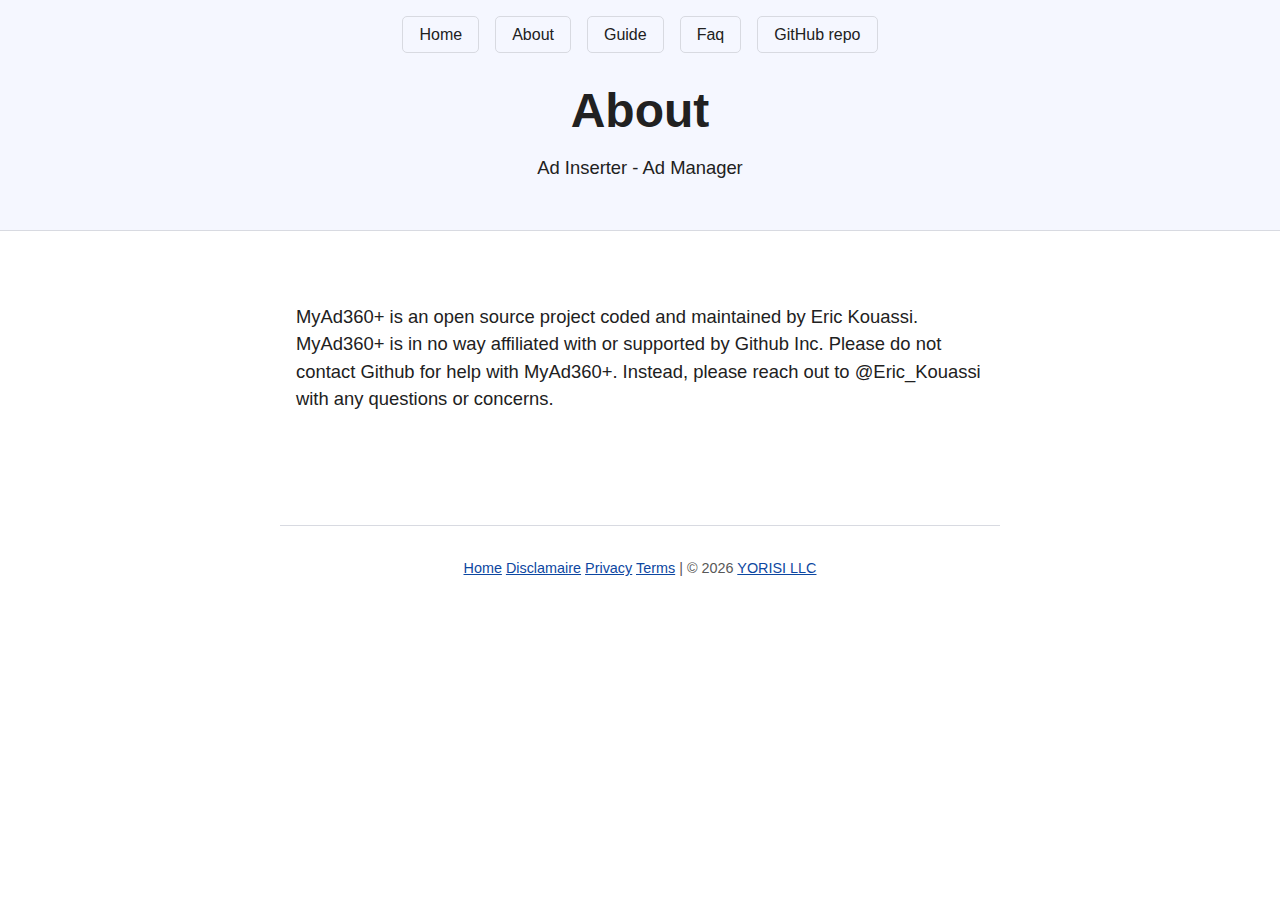
==== about.html @ cdf66782 "Update files and folders" ====
<!doctype html>
<html lang="en">

<head>
	<meta charset="utf-8">
	<meta name="viewport" content="width=device-width, initial-scale=1.0">
	<title>Ads360.cf | Ads Management</title>
	<!-- The following are some stylesheets for testing -->
	<!-- Sanitize.css reset -->
	<!-- <link href="https://unpkg.com/sanitize.css" rel="stylesheet" /> -->
	<!-- Latest release version of Simple.css -->
	<!-- <link rel="stylesheet" href="https://unpkg.com/simpledotcss/simple.css"> -->
	<!-- Latest commit from GitHub -->
	<!-- <link rel="stylesheet" href="https://cdn.simplecss.org/simple.css"> -->
	<!-- Local version -->
	<link rel="stylesheet" href="simple.css">
</head>

<body id="top">
	<header>  
		<nav>
			<ul>
				<li><a href="./">Home</a></li>
				<li><a href="./about.html">About</a></li>
				<li><a href="./guide.html">Guide</a></li>
				<li><a href="faq.html">Faq</a></li>
				<li><a href="https://github.com/erickouassi/ads360-v1">GitHub repo</a></li>
			</ul>
		</nav>
        <h1>About</h1>
        <p>Ad Inserter - Ad Manager</p>
    </header>
    <main>
		<section id="example">
            <p>MyAd360+ is an open source project coded and maintained by Eric Kouassi. <br>
                MyAd360+ is in no way affiliated with or supported by Github Inc. 
                Please do not contact Github for help with MyAd360+. 
                Instead, please reach out to @Eric_Kouassi with any questions or concerns.
        </section>
	</main>
	<footer>
		<div>
		<span>
			<a href="/">Home</a>
			<a href="#">Disclamaire</a>
			<a href="#">Privacy</a>
			<a href="#">Terms</a>
		</span>| © <span id="year"></span> <a  href="https://www.yorisi.com/" target="_blank" >YORISI LLC</a>
			<script type="text/javascript">document.getElementById("year").innerHTML = new Date().getFullYear();</script> 
		</div>
	</footer>
</body>

</html>
---- simple.css ----
/* Global variables. */
:root {
    /* Set sans-serif & mono fonts */
    --sans-font: -apple-system, BlinkMacSystemFont, "Avenir Next", Avenir,
      "Nimbus Sans L", Roboto, "Noto Sans", "Segoe UI", Arial, Helvetica,
      "Helvetica Neue", sans-serif;
    --mono-font: Consolas, Menlo, Monaco, "Andale Mono", "Ubuntu Mono", monospace;
  
    /* Default (light) theme */
    --bg: #fff;
    --accent-bg: #f5f7ff;
    --text: #212121;
    --text-light: #585858;
    --border: #d8dae1;
    --accent: #0d47a1;
    --code: #d81b60;
    --preformatted: #444;
    --marked: #ffdd33;
    --disabled: #efefef;
    /* Brightness filter is applied on header links in hover state */
    --hover-brightness: brightness(0.6);
  }
  
  /* Dark theme */
  @media (prefers-color-scheme: dark) {
    :root {
      color-scheme: dark;
      --bg: #212121;
      --accent-bg: #2b2b2b;
      --text: #dcdcdc;
      --text-light: #ababab;
      --border: #666;
      --accent: #ffb300;
      --code: #f06292;
      --preformatted: #ccc;
      --disabled: #111;
      /* Brightness filter in hover state is updated to improve visibility in dark-mode */
      --hover-brightness: brightness(1.4);
    }
    /* Add a bit of transparency so light media isn't so glaring in dark mode */
    img,
    video {
      opacity: 0.8;
    }
  }
  
  /* Reset box-sizing */
  *, *::before, *::after {
    box-sizing: border-box;
  }
  
  /* Reset default appearance */
  textarea,
  select,
  input,
  progress {
    appearance: none;
    -webkit-appearance: none;
    -moz-appearance: none;
  }
  
  html {
    /* Set the font globally */
    font-family: var(--sans-font);
    scroll-behavior: smooth;
  }
  
  /* Make the body a nice central block */
  body {
    color: var(--text);
    background-color: var(--bg);
    font-size: 1.15rem;
    line-height: 1.5;
    display: grid;
    grid-template-columns: 1fr min(45rem, 90%) 1fr;
    margin: 0;
  }
  body > * {
    grid-column: 2;
  }
  
  /* Make the header bg full width, but the content inline with body */
  body > header {
    background-color: var(--accent-bg);
    border-bottom: 1px solid var(--border);
    text-align: center;
    padding: 0 0.5rem 2rem 0.5rem;
    grid-column: 1 / -1;
  }
  
  body > header h1 {
    max-width: 1200px;
    margin: 1rem auto;
  }
  
  body > header p {
    max-width: 40rem;
    margin: 1rem auto;
  }
  
  /* Add a little padding to ensure spacing is correct between content and header > nav */
  main {
    padding-top: 1.5rem;
  }
  
  body > footer {
    margin-top: 4rem;
    padding: 2rem 1rem 1.5rem 1rem;
    color: var(--text-light);
    font-size: 0.9rem;
    text-align: center;
    border-top: 1px solid var(--border);
  }
  
  /* Format headers */
  h1 {
    font-size: 3rem;
  }
  
  h2 {
    font-size: 2.6rem;
    margin-top: 3rem;
  }
  
  h3 {
    font-size: 2rem;
    margin-top: 3rem;
  }
  
  h4 {
    font-size: 1.44rem;
  }
  
  h5 {
    font-size: 1.15rem;
  }
  
  h6 {
    font-size: 0.96rem;
  }
  
  /* Prevent long strings from overflowing container */
  p, h1, h2, h3, h4, h5, h6 {
    overflow-wrap: break-word;
  }
  
  /* Fix line height when title wraps */
  h1,
  h2,
  h3 {
    line-height: 1.1;
  }
  
  /* Reduce header size on mobile */
  @media only screen and (max-width: 720px) {
    h1 {
      font-size: 2.5rem;
    }
  
    h2 {
      font-size: 2.1rem;
    }
  
    h3 {
      font-size: 1.75rem;
    }
  
    h4 {
      font-size: 1.25rem;
    }
  }
  
  /* Format links & buttons */
  a,
  a:visited {
    color: var(--accent);
  }
  
  a:hover {
    text-decoration: none;
  }
  
  button,
  [role="button"],
  input[type="submit"],
  input[type="reset"],
  input[type="button"],
  label[type="button"] {
    border: none;
    border-radius: 5px;
    background-color: var(--accent);
    font-size: 1rem;
    color: var(--bg);
    padding: 0.7rem 0.9rem;
    margin: 0.5rem 0;
  }
  
  button[disabled],
  [role="button"][aria-disabled="true"],
  input[type="submit"][disabled],
  input[type="reset"][disabled],
  input[type="button"][disabled],
  input[type="checkbox"][disabled],
  input[type="radio"][disabled],
  select[disabled] {
    opacity: 0.5;
    cursor: not-allowed;
  }
  
  input:disabled,
  textarea:disabled,
  select:disabled {
    cursor: not-allowed;
    background-color: var(--disabled);
  }
  
  input[type="range"] {
    padding: 0;
  }
  
  /* Set the cursor to '?' while hovering over an abbreviation */
  abbr {
    cursor: help;
  }
  
  button:focus,
  button:enabled:hover,
  [role="button"]:focus,
  [role="button"]:not([aria-disabled="true"]):hover,
  input[type="submit"]:focus,
  input[type="submit"]:enabled:hover,
  input[type="reset"]:focus,
  input[type="reset"]:enabled:hover,
  input[type="button"]:focus,
  input[type="button"]:enabled:hover,
  label[type="button"]:focus,
  label[type="button"]:hover {
    filter: brightness(1.4);
    cursor: pointer;
  }
  
  /* Format navigation */
  header > nav {
    font-size: 1rem;
    line-height: 2;
    padding: 1rem 0 0 0;
  }
  
  /* Use flexbox to allow items to wrap, as needed */
  header > nav ul,
  header > nav ol {
    align-content: space-around;
    align-items: center;
    display: flex;
    flex-direction: row;
    flex-wrap: wrap;
    justify-content: center;
    list-style-type: none;
    margin: 0;
    padding: 0;
  }
  
  /* List items are inline elements, make them behave more like blocks */
  header > nav ul li,
  header > nav ol li {
    display: inline-block;
  }
  
  header > nav a,
  header > nav a:visited {
    margin: 0 0.5rem 1rem 0.5rem;
    border: 1px solid var(--border);
    border-radius: 5px;
    color: var(--text);
    display: inline-block;
    padding: 0.1rem 1rem;
    text-decoration: none;
  }
  
  header > nav a:hover {
    filter: var(--hover-brightness);
    cursor: pointer;
  }
  
  /* Reduce nav side on mobile */
  @media only screen and (max-width: 720px) {
    header > nav a {
      border: none;
      padding: 0;
      text-decoration: underline;
      line-height: 1;
    }
  }
  
  /* Consolidate box styling */
  aside, details, pre, progress {
    background-color: var(--accent-bg);
    border: 1px solid var(--border);
    border-radius: 5px;
    margin-bottom: 1rem;
  }
  
  aside {
    font-size: 1rem;
    width: 30%;
    padding: 0 15px;
    margin-left: 15px;
    float: right;
  }
  
  /* Make aside full-width on mobile */
  @media only screen and (max-width: 720px) {
    aside {
      width: 100%;
      float: none;
      margin-left: 0;
    }
  }
  
  article, fieldset {
    border: 1px solid var(--border);
    padding: 1rem;
    border-radius: 5px;
    margin-bottom: 1rem;
  }
  
  article h2:first-child,
  section h2:first-child {
    margin-top: 1rem;
  }
  
  section {
    border-top: 1px solid var(--border);
    border-bottom: 1px solid var(--border);
    padding: 2rem 1rem;
    margin: 3rem 0;
  }
  
  /* Don't double separators when chaining sections */
  section + section,
  section:first-child {
    border-top: 0;
    padding-top: 0;
  }
  
  section:last-child {
    border-bottom: 0;
    padding-bottom: 0;
  }
  
  details {
    padding: 0.7rem 1rem;
  }
  
  summary {
    cursor: pointer;
    font-weight: bold;
    padding: 0.7rem 1rem;
    margin: -0.7rem -1rem;
    word-break: break-all;
  }
  
  details[open] > summary + * {
    margin-top: 0;
  }
  
  details[open] > summary {
    margin-bottom: 0.5rem;
  }
  
  details[open] > :last-child {
    margin-bottom: 0;
  }
  
  /* Format tables */
  table {
    border-collapse: collapse;
    display: block;
    margin: 1.5rem 0;
    overflow: auto;
    width: 100%;
  }
  
  td,
  th {
    border: 1px solid var(--border);
    text-align: left;
    padding: 0.5rem;
  }
  
  th {
    background-color: var(--accent-bg);
    font-weight: bold;
  }
  
  tr:nth-child(even) {
    /* Set every other cell slightly darker. Improves readability. */
    background-color: var(--accent-bg);
  }
  
  table caption {
    font-weight: bold;
    margin-bottom: 0.5rem;
  }
  
  /* Format forms */
  textarea,
  select,
  input {
    font-size: inherit;
    font-family: inherit;
    padding: 0.5rem;
    margin-bottom: 0.5rem;
    color: var(--text);
    background-color: var(--bg);
    border: 1px solid var(--border);
    border-radius: 5px;
    box-shadow: none;
    max-width: 100%;
    display: inline-block;
  }
  label {
    display: block;
  }
  textarea:not([cols]) {
    width: 100%;
  }
  
  /* Add arrow to drop-down */
  select:not([multiple]) {
    background-image: linear-gradient(45deg, transparent 49%, var(--text) 51%),
      linear-gradient(135deg, var(--text) 51%, transparent 49%);
    background-position: calc(100% - 15px), calc(100% - 10px);
    background-size: 5px 5px, 5px 5px;
    background-repeat: no-repeat;
    padding-right: 25px;
  }
  
  /* checkbox and radio button style */
  input[type="checkbox"],
  input[type="radio"] {
    vertical-align: middle;
    position: relative;
  }
  
  input[type="radio"] {
    border-radius: 100%;
  }
  
  input[type="checkbox"]:checked,
  input[type="radio"]:checked {
    background-color: var(--accent);
  }
  
  input[type="checkbox"]:checked::after {
    /* Creates a rectangle with colored right and bottom borders which is rotated to look like a check mark */
    content: " ";
    width: 0.18em;
    height: 0.32em;
    border-radius: 0;
    position: absolute;
    top: 0.05em;
    left: 0.17em;
    background-color: transparent;
    border-right: solid var(--bg) 0.08em;
    border-bottom: solid var(--bg) 0.08em;
    font-size: 1.8em;
    transform: rotate(45deg);
  }
  input[type="radio"]:checked::after {
    /* creates a colored circle for the checked radio button  */
    content: " ";
    width: 0.25em;
    height: 0.25em;
    border-radius: 100%;
    position: absolute;
    top: 0.125em;
    background-color: var(--bg);
    left: 0.125em;
    font-size: 32px;
  }
  
  /* Makes input fields wider on smaller screens */
  @media only screen and (max-width: 720px) {
    textarea,
    select,
    input {
      width: 100%;
    }
  }
  
  /* Ensures the checkbox and radio inputs do not have a set width like other input fields */
  input[type="checkbox"],
  input[type="radio"] {
    width: auto;
  }
  
  /* Set a height for color input */
  input[type="color"] {
    height: 2.5rem;
    padding:  0.2rem;
  }
  
  /* do not show border around file selector button */
  input[type="file"] {
    border: 0;
  }
  
  /* Misc body elements */
  hr {
    color: var(--border);
    border-top: 1px;
    margin: 2rem auto;
  }
  
  mark {
    padding: 2px 5px;
    border-radius: 4px;
    background-color: var(--marked);
  }
  
  img,
  video {
    max-width: 100%;
    height: auto;
    border-radius: 5px;
  }
  
  figure {
    margin: 0;
    text-align: center;
  }
  
  figcaption {
    font-size: 0.9rem;
    color: var(--text-light);
    margin-bottom: 1rem;
  }
  
  blockquote {
    margin: 2rem 0 2rem 2rem;
    padding: 0.4rem 0.8rem;
    border-left: 0.35rem solid var(--accent);
    color: var(--text-light);
    font-style: italic;
  }
  
  cite {
    font-size: 0.9rem;
    color: var(--text-light);
    font-style: normal;
  }
  
  dt {
      color: var(--text-light);
  }
  
  /* Use mono font for code elements */
  code,
  pre,
  pre span,
  kbd,
  samp {
    font-family: var(--mono-font);
    color: var(--code);
  }
  
  kbd {
    color: var(--preformatted);
    border: 1px solid var(--preformatted);
    border-bottom: 3px solid var(--preformatted);
    border-radius: 5px;
    padding: 0.1rem 0.4rem;
  }
  
  pre {
    padding: 1rem 1.4rem;
    max-width: 100%;
    overflow: auto;
    color: var(--preformatted);
  }
  
  /* Fix embedded code within pre */
  pre code {
    color: var(--preformatted);
    background: none;
    margin: 0;
    padding: 0;
  }
  
  /* Progress bars */
  /* Declarations are repeated because you */
  /* cannot combine vendor-specific selectors */
  progress {
    width: 100%;
  }
  
  progress:indeterminate {
    background-color: var(--accent-bg);
  }
  
  progress::-webkit-progress-bar {
    border-radius: 5px;
    background-color: var(--accent-bg);
  }
  
  progress::-webkit-progress-value {
    border-radius: 5px;
    background-color: var(--accent);
  }
  
  progress::-moz-progress-bar {
    border-radius: 5px;
    background-color: var(--accent);
    transition-property: width;
    transition-duration: 0.3s;
  }
  
  progress:indeterminate::-moz-progress-bar {
    background-color: var(--accent-bg);
  }
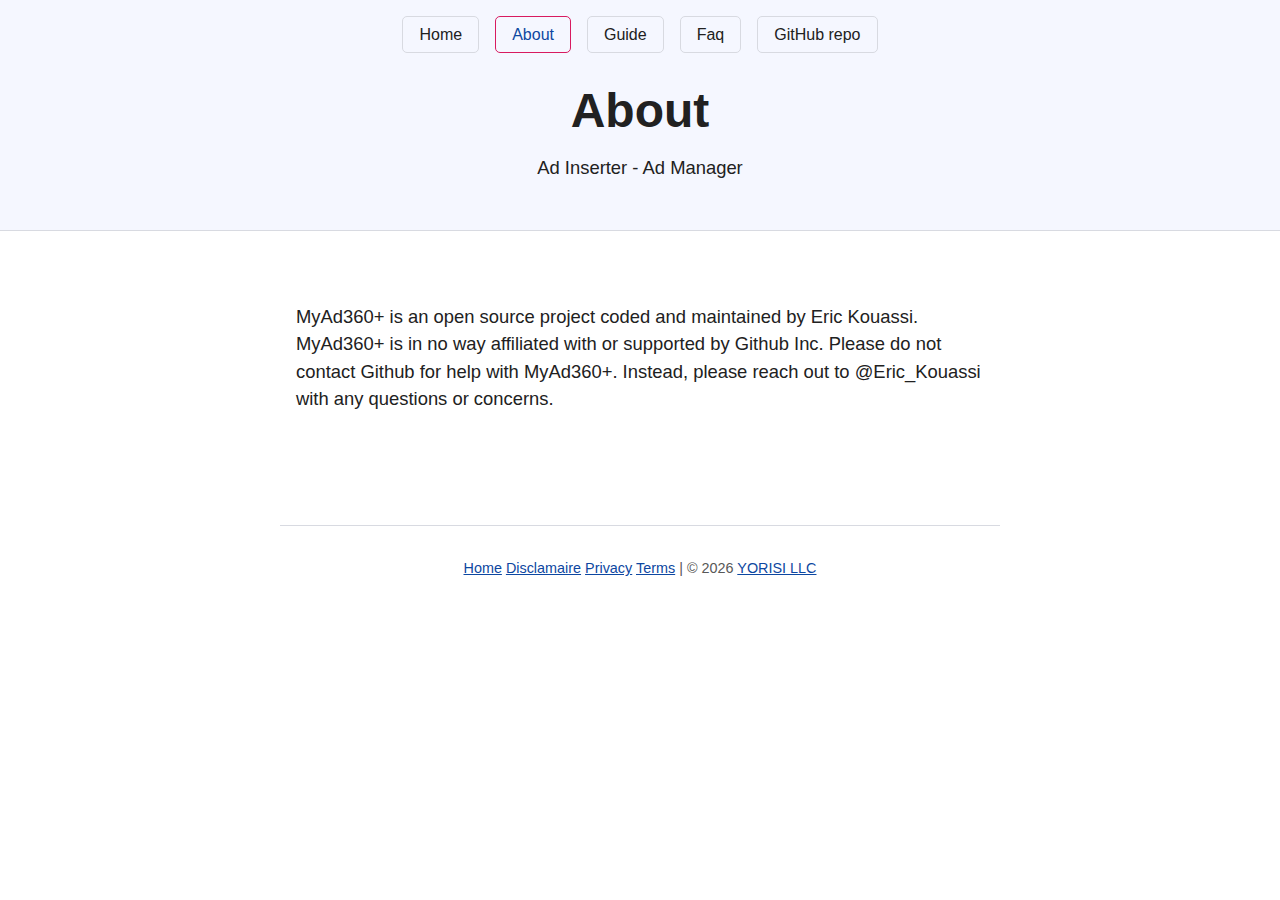
==== commit aba2c7b3: "Update file" ====
--- a/about.html
+++ b/about.html
@@ -5,15 +5,10 @@
 	<meta charset="utf-8">
 	<meta name="viewport" content="width=device-width, initial-scale=1.0">
 	<title>Ads360.cf | Ads Management</title>
-	<!-- The following are some stylesheets for testing -->
-	<!-- Sanitize.css reset -->
-	<!-- <link href="https://unpkg.com/sanitize.css" rel="stylesheet" /> -->
-	<!-- Latest release version of Simple.css -->
-	<!-- <link rel="stylesheet" href="https://unpkg.com/simpledotcss/simple.css"> -->
-	<!-- Latest commit from GitHub -->
-	<!-- <link rel="stylesheet" href="https://cdn.simplecss.org/simple.css"> -->
+	<link rel="icon" type="image/x-icon" href="https://emojicdn.elk.sh/🥳?style=google">
 	<!-- Local version -->
 	<link rel="stylesheet" href="simple.css">
+	<link rel="stylesheet" href="custom.css">
 </head>
 
 <body id="top">
@@ -21,10 +16,10 @@
 		<nav>
 			<ul>
 				<li><a href="./">Home</a></li>
-				<li><a href="./about.html">About</a></li>
+				<li><a href="./about.html" class="current">About</a></li>
 				<li><a href="./guide.html">Guide</a></li>
 				<li><a href="faq.html">Faq</a></li>
-				<li><a href="https://github.com/erickouassi/ads360-v1">GitHub repo</a></li>
+				<li><a href="https://github.com/erickouassi/MyAds360" target="_blank">GitHub repo</a></li>
 			</ul>
 		</nav>
         <h1>About</h1>
--- a/custom.css
+++ b/custom.css
@@ -0,0 +1,62 @@
+.post-link {
+    font-size: 1.6rem;
+    font-weight: bold;
+  }
+  
+  .meta {
+    color: var(--text-light);
+    font-size: 1rem;
+  }
+  
+  .blog-item {
+    margin-bottom: 4rem;
+  }
+  
+  nav a.current {
+    color: var(--accent) !important;
+    border-color: var(--code) !important;
+  }
+  
+  .notice {
+    background: var(--accent-bg);
+    border: 2px solid var(--border);
+    border-radius: 5px;
+    padding: 1.5rem;
+    margin: 2rem 0;
+  }
+  
+  .medium {
+    font-size: 1.4rem;
+  }
+  
+  .small {
+    font-size: 1rem;
+  }
+  
+  .button {
+    border: none;
+    border-radius: 5px;
+    background: var(--accent);
+    font-size: 1rem;
+    color: var(--bg);
+    padding: 0.7rem 0.9rem;
+    margin: 0.5rem 0;
+  }
+  
+  .button:hover,
+  .button:focus {
+    filter: brightness(1.4);
+    cursor: pointer;
+  }
+  
+  .icon {
+    vertical-align: sub;
+    padding-right: .25rem;
+    display: inline-block;
+    width: 1em;
+    height: 1.3em;
+    margin-right: 0.2rem;
+    stroke-width: 0;
+    stroke: currentColor;
+    fill: currentColor;
+  }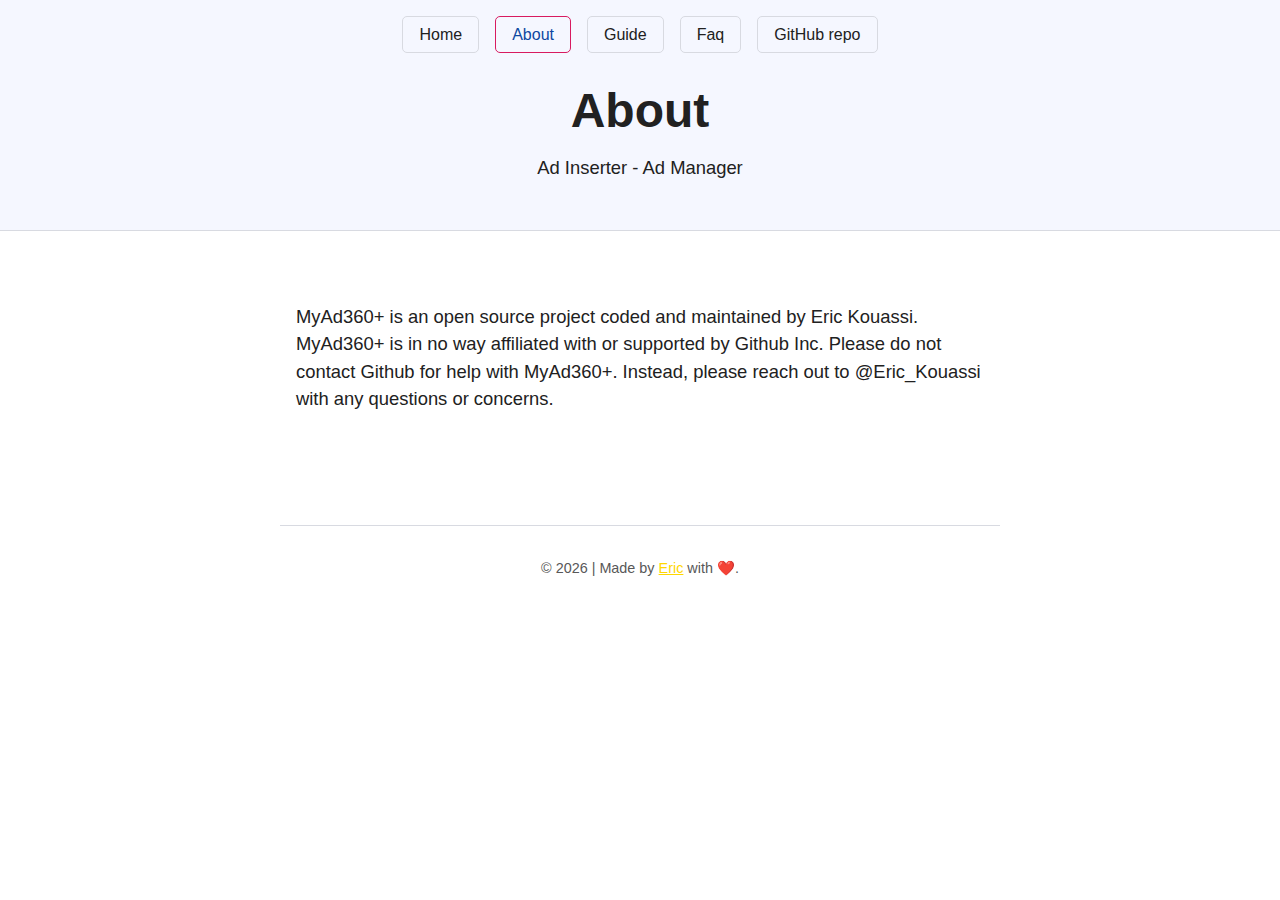
==== commit 46bfcf33: "Update @ 12.13.2024" ====
--- a/about.html
+++ b/about.html
@@ -1,49 +1,43 @@
-<!doctype html>
-<html lang="en">
-
-<head>
-	<meta charset="utf-8">
-	<meta name="viewport" content="width=device-width, initial-scale=1.0">
-	<title>Ads360.cf | Ads Management</title>
-	<link rel="icon" type="image/x-icon" href="https://emojicdn.elk.sh/🥳?style=google">
-	<!-- Local version -->
-	<link rel="stylesheet" href="simple.css">
-	<link rel="stylesheet" href="custom.css">
-</head>
-
-<body id="top">
-	<header>  
-		<nav>
-			<ul>
-				<li><a href="./">Home</a></li>
-				<li><a href="./about.html" class="current">About</a></li>
-				<li><a href="./guide.html">Guide</a></li>
-				<li><a href="faq.html">Faq</a></li>
-				<li><a href="https://github.com/erickouassi/MyAds360" target="_blank">GitHub repo</a></li>
-			</ul>
-		</nav>
-        <h1>About</h1>
-        <p>Ad Inserter - Ad Manager</p>
-    </header>
-    <main>
-		<section id="example">
-            <p>MyAd360+ is an open source project coded and maintained by Eric Kouassi. <br>
-                MyAd360+ is in no way affiliated with or supported by Github Inc. 
-                Please do not contact Github for help with MyAd360+. 
-                Instead, please reach out to @Eric_Kouassi with any questions or concerns.
-        </section>
-	</main>
-	<footer>
-		<div>
-		<span>
-			<a href="/">Home</a>
-			<a href="#">Disclamaire</a>
-			<a href="#">Privacy</a>
-			<a href="#">Terms</a>
-		</span>| © <span id="year"></span> <a  href="https://www.yorisi.com/" target="_blank" >YORISI LLC</a>
-			<script type="text/javascript">document.getElementById("year").innerHTML = new Date().getFullYear();</script> 
-		</div>
-	</footer>
-</body>
-
+<!doctype html>
+<html lang="en">
+
+<head>
+	<meta charset="utf-8">
+	<meta name="viewport" content="width=device-width, initial-scale=1.0">
+	<title>Ads360.cf | Ads Management</title>
+	<link rel="icon" type="image/x-icon" href="https://emojicdn.elk.sh/🥳?style=google">
+	<!-- Local version -->
+	<link rel="stylesheet" href="simple.css">
+	<link rel="stylesheet" href="custom.css">
+</head>
+
+<body id="top">
+	<header>  
+		<nav>
+			<ul>
+				<li><a href="./">Home</a></li>
+				<li><a href="./about.html" class="current">About</a></li>
+				<li><a href="./guide.html">Guide</a></li>
+				<li><a href="faq.html">Faq</a></li>
+				<li><a href="https://github.com/erickouassi/MyAds360" target="_blank">GitHub repo</a></li>
+			</ul>
+		</nav>
+        <h1>About</h1>
+        <p>Ad Inserter - Ad Manager</p>
+    </header>
+    <main>
+		<section id="example">
+            <p>MyAd360+ is an open source project coded and maintained by Eric Kouassi. <br>
+                MyAd360+ is in no way affiliated with or supported by Github Inc. 
+                Please do not contact Github for help with MyAd360+. 
+                Instead, please reach out to @Eric_Kouassi with any questions or concerns.
+        </section>
+	</main>
+    <footer> 
+        <div> © <span id="year"></span> | Made by <a href="https://erickouassi.com/" target="_blank" style="color: #FFD700;">Eric</a> with ❤️. 
+            <script type="text/javascript">document.getElementById("year").innerHTML = new Date().getFullYear();</script> 
+        </div> 
+    </footer>
+</body>
+
 </html>